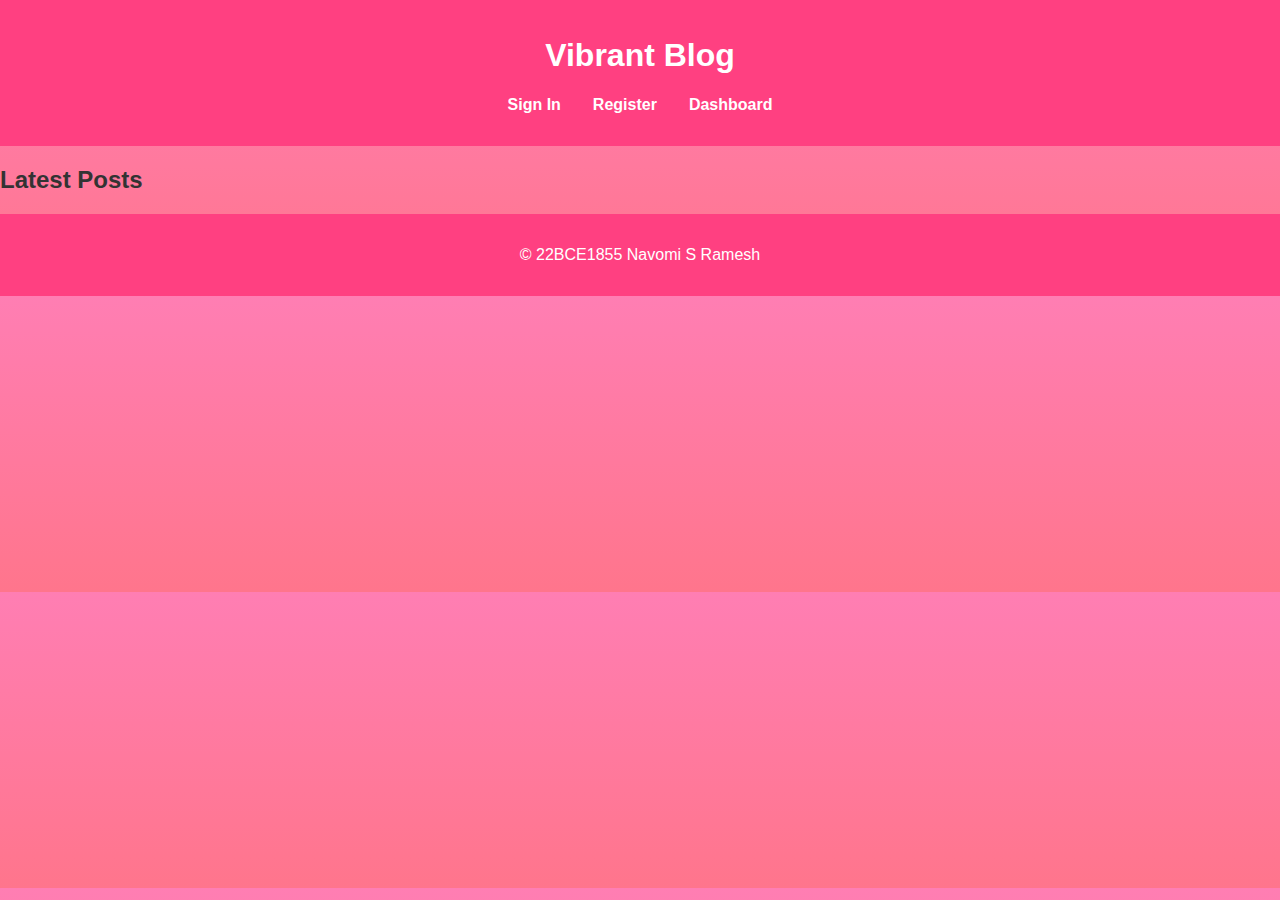
==== index.html @ c6818add "Update index.html" ====
<!DOCTYPE html>
<html lang="en">
<head>
    <meta charset="UTF-8">
    <meta name="viewport" content="width=device-width, initial-scale=1.0">
    <title>Blog App</title>
    <link rel="stylesheet" href="styles/index.css">
    <script src="js/main.js" defer></script>
</head>
<body>
    <header>
        <h1>Vibrant Blog</h1>
        <nav>
            <ul>
                <li><a href="signin.html">Sign In</a></li>
                <li><a href="register.html">Register</a></li>
                <li><a href="dashboard.html">Dashboard</a></li>
            </ul>
        </nav>
    </header>
    <main>
        <section id="blog-posts">
            <h2>Latest Posts</h2>
            <div id="posts-container"></div>
        </section>
    </main>
    <footer>
        <p>&copy; 22BCE1855 Navomi S Ramesh</p>
    </footer>
</body>
</html>
---- styles/index.css ----
body {
    font-family: 'Arial', sans-serif;
    margin: 0;
    padding: 0;
    background: linear-gradient(to bottom, #ff7eb3, #ff758c);
    color: #333;
}
header {
    background-color: #ff4081;
    color: white;
    padding: 1rem 0;
    text-align: center;
}
nav ul {
    list-style: none;
    padding: 0;
    display: flex;
    justify-content: center;
}
nav ul li {
    margin: 0 1rem;
}
nav ul li a {
    color: white;
    text-decoration: none;
    font-weight: bold;
}
footer {
    text-align: center;
    padding: 1rem 0;
    background-color: #ff4081;
    color: white;
}
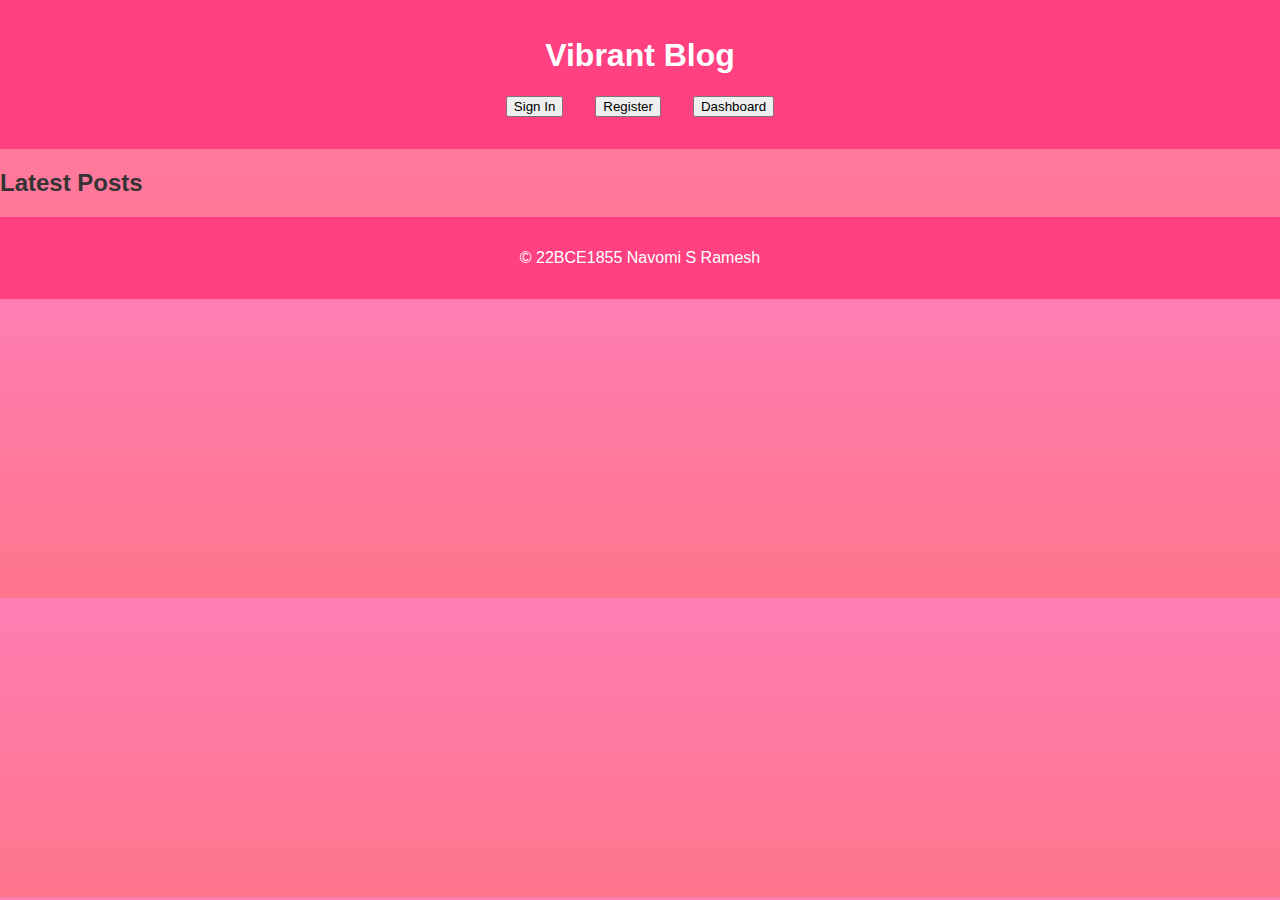
==== commit ff61facb: "Update index.html" ====
--- a/index.html
+++ b/index.html
@@ -5,16 +5,20 @@
     <meta name="viewport" content="width=device-width, initial-scale=1.0">
     <title>Blog App</title>
     <link rel="stylesheet" href="styles/index.css">
-    <script src="js/main.js" defer></script>
+    <script>
+        function redirectTo(page) {
+            window.location.href = page;
+        }
+    </script>
 </head>
 <body>
     <header>
         <h1>Vibrant Blog</h1>
         <nav>
             <ul>
-                <li><a href="signin.html">Sign In</a></li>
-                <li><a href="register.html">Register</a></li>
-                <li><a href="dashboard.html">Dashboard</a></li>
+                <li><button onclick="redirectTo('signin.html')">Sign In</button></li>
+                <li><button onclick="redirectTo('register.html')">Register</button></li>
+                <li><button onclick="redirectTo('dashboard.html')">Dashboard</button></li>
             </ul>
         </nav>
     </header>
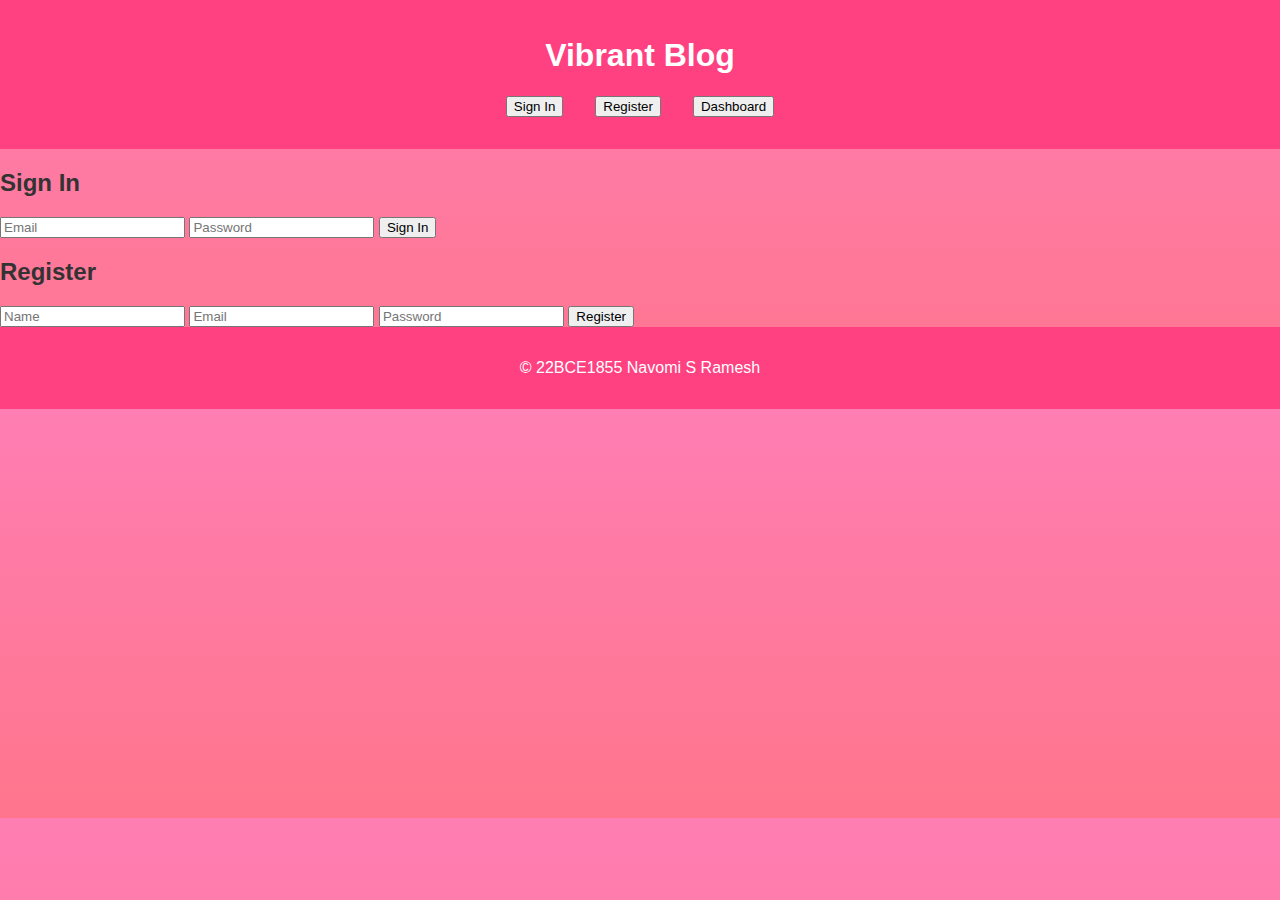
==== commit 0156a7f5: "Update index.html\" ====
--- a/index.html
+++ b/index.html
@@ -6,8 +6,59 @@
     <title>Blog App</title>
     <link rel="stylesheet" href="styles/index.css">
     <script>
-        function redirectTo(page) {
+        async function redirectTo(page) {
             window.location.href = page;
+        }
+
+        async function handleSignin(event) {
+            event.preventDefault();
+            const email = document.getElementById('signin-email').value;
+            const password = document.getElementById('signin-password').value;
+
+            try {
+                const response = await fetch('/api/signin', {
+                    method: 'POST',
+                    headers: {
+                        'Content-Type': 'application/json'
+                    },
+                    body: JSON.stringify({ email, password })
+                });
+
+                if (response.ok) {
+                    alert('Sign-in successful!');
+                    redirectTo('dashboard.html');
+                } else {
+                    alert('Sign-in failed. Check your credentials.');
+                }
+            } catch (error) {
+                console.error('Error signing in:', error);
+            }
+        }
+
+        async function handleRegister(event) {
+            event.preventDefault();
+            const name = document.getElementById('register-name').value;
+            const email = document.getElementById('register-email').value;
+            const password = document.getElementById('register-password').value;
+
+            try {
+                const response = await fetch('/api/register', {
+                    method: 'POST',
+                    headers: {
+                        'Content-Type': 'application/json'
+                    },
+                    body: JSON.stringify({ name, email, password })
+                });
+
+                if (response.ok) {
+                    alert('Registration successful! Please sign in.');
+                    redirectTo('signin.html');
+                } else {
+                    alert('Registration failed. Try again.');
+                }
+            } catch (error) {
+                console.error('Error registering:', error);
+            }
         }
     </script>
 </head>
@@ -23,9 +74,22 @@
         </nav>
     </header>
     <main>
-        <section id="blog-posts">
-            <h2>Latest Posts</h2>
-            <div id="posts-container"></div>
+        <section id="signin-section">
+            <h2>Sign In</h2>
+            <form id="signin-form" onsubmit="handleSignin(event)">
+                <input type="email" id="signin-email" placeholder="Email" required>
+                <input type="password" id="signin-password" placeholder="Password" required>
+                <button type="submit">Sign In</button>
+            </form>
+        </section>
+        <section id="register-section">
+            <h2>Register</h2>
+            <form id="register-form" onsubmit="handleRegister(event)">
+                <input type="text" id="register-name" placeholder="Name" required>
+                <input type="email" id="register-email" placeholder="Email" required>
+                <input type="password" id="register-password" placeholder="Password" required>
+                <button type="submit">Register</button>
+            </form>
         </section>
     </main>
     <footer>
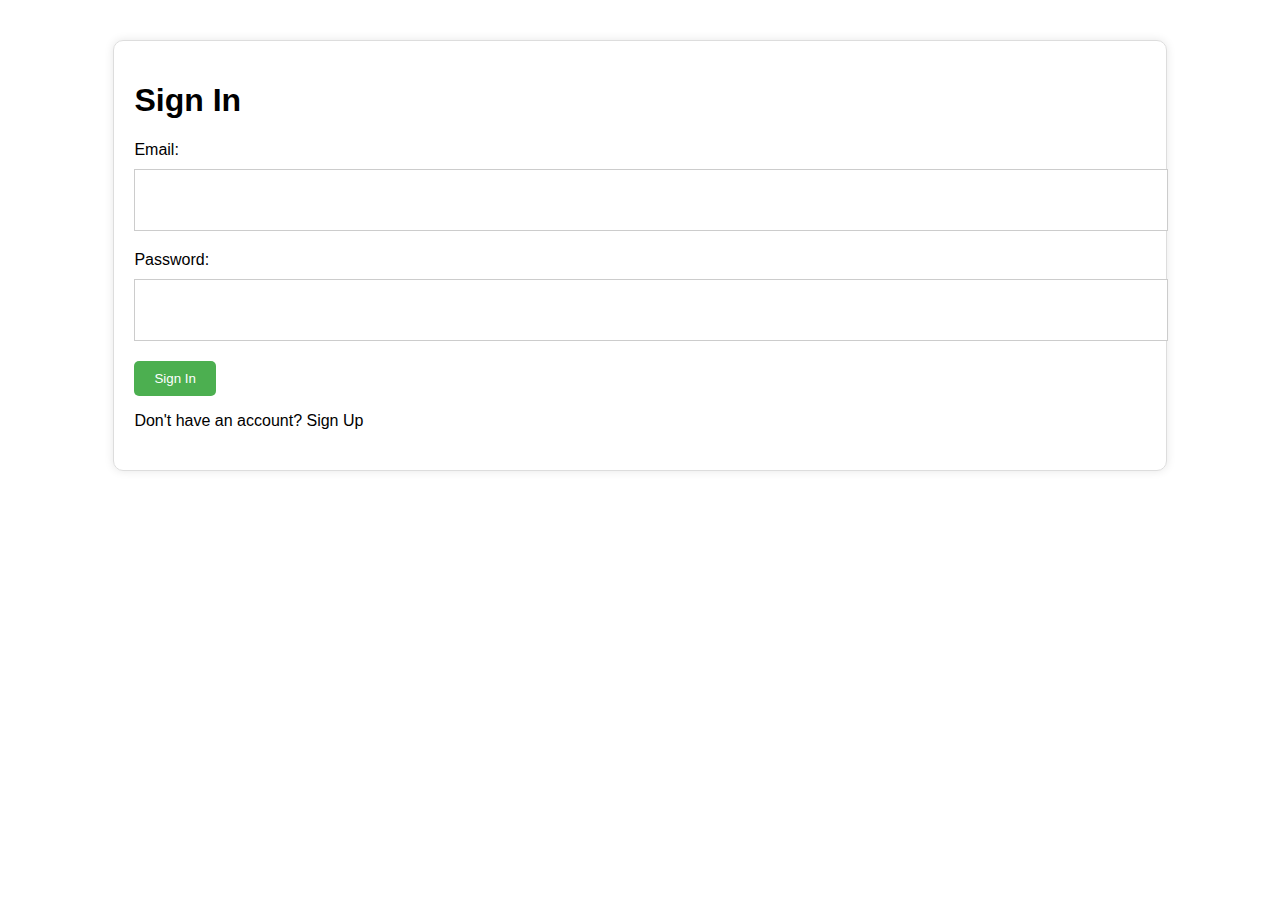
==== commit 6b8647c8: "Update index.html" ====
--- a/index.html
+++ b/index.html
@@ -1,99 +1,125 @@
+
+
 <!DOCTYPE html>
-<html lang="en">
+<html>
 <head>
-    <meta charset="UTF-8">
-    <meta name="viewport" content="width=device-width, initial-scale=1.0">
-    <title>Blog App</title>
-    <link rel="stylesheet" href="styles/index.css">
-    <script>
-        async function redirectTo(page) {
-            window.location.href = page;
-        }
-
-        async function handleSignin(event) {
-            event.preventDefault();
-            const email = document.getElementById('signin-email').value;
-            const password = document.getElementById('signin-password').value;
-
-            try {
-                const response = await fetch('/api/signin', {
-                    method: 'POST',
-                    headers: {
-                        'Content-Type': 'application/json'
-                    },
-                    body: JSON.stringify({ email, password })
-                });
-
-                if (response.ok) {
-                    alert('Sign-in successful!');
-                    redirectTo('dashboard.html');
-                } else {
-                    alert('Sign-in failed. Check your credentials.');
-                }
-            } catch (error) {
-                console.error('Error signing in:', error);
-            }
-        }
-
-        async function handleRegister(event) {
-            event.preventDefault();
-            const name = document.getElementById('register-name').value;
-            const email = document.getElementById('register-email').value;
-            const password = document.getElementById('register-password').value;
-
-            try {
-                const response = await fetch('/api/register', {
-                    method: 'POST',
-                    headers: {
-                        'Content-Type': 'application/json'
-                    },
-                    body: JSON.stringify({ name, email, password })
-                });
-
-                if (response.ok) {
-                    alert('Registration successful! Please sign in.');
-                    redirectTo('signin.html');
-                } else {
-                    alert('Registration failed. Try again.');
-                }
-            } catch (error) {
-                console.error('Error registering:', error);
-            }
-        }
-    </script>
+	<title>Blog App</title>
+	<style>
+		body {
+			font-family: Arial, sans-serif;
+		}
+		
+		.container {
+			width: 80%;
+			margin: 40px auto;
+			padding: 20px;
+			border: 1px solid #ddd;
+			border-radius: 10px;
+			box-shadow: 0 0 10px rgba(0, 0, 0, 0.1);
+		}
+		
+		form {
+			margin-bottom: 20px;
+		}
+		
+		label {
+			display: block;
+			margin-bottom: 10px;
+		}
+		
+		input[type="email"], input[type="password"], input[type="text"] {
+			width: 100%;
+			height: 40px;
+			margin-bottom: 20px;
+			padding: 10px;
+			border: 1px solid #ccc;
+		}
+		
+		button {
+			background-color: #4CAF50;
+			color: #fff;
+			padding: 10px 20px;
+			border: none;
+			border-radius: 5px;
+			cursor: pointer;
+		}
+		
+		button:hover {
+			background-color: #3e8e41;
+		}
+	</style>
 </head>
 <body>
-    <header>
-        <h1>Vibrant Blog</h1>
-        <nav>
-            <ul>
-                <li><button onclick="redirectTo('signin.html')">Sign In</button></li>
-                <li><button onclick="redirectTo('register.html')">Register</button></li>
-                <li><button onclick="redirectTo('dashboard.html')">Dashboard</button></li>
-            </ul>
-        </nav>
-    </header>
-    <main>
-        <section id="signin-section">
-            <h2>Sign In</h2>
-            <form id="signin-form" onsubmit="handleSignin(event)">
-                <input type="email" id="signin-email" placeholder="Email" required>
-                <input type="password" id="signin-password" placeholder="Password" required>
-                <button type="submit">Sign In</button>
-            </form>
-        </section>
-        <section id="register-section">
-            <h2>Register</h2>
-            <form id="register-form" onsubmit="handleRegister(event)">
-                <input type="text" id="register-name" placeholder="Name" required>
-                <input type="email" id="register-email" placeholder="Email" required>
-                <input type="password" id="register-password" placeholder="Password" required>
-                <button type="submit">Register</button>
-            </form>
-        </section>
-    </main>
-    <footer>
-        <p>&copy; 22BCE1855 Navomi S Ramesh</p>
-    </footer>
+	<div class="container">
+		<div id="signin-form" style="display:block;">
+			<h1>Sign In</h1>
+			<form>
+				<label for="email">Email:</label>
+				<input type="email" id="email" required>
+				<label for="password">Password:</label>
+				<input type="password" id="password" required>
+				<button id="signin-btn">Sign In</button>
+				<p>Don't have an account? <a onclick="showSignupForm()">Sign Up</a></p>
+			</form>
+		</div>
+		
+		<div id="signup-form" style="display:none;">
+			<h1>Sign Up</h1>
+			<form>
+				<label for="name">Name:</label>
+				<input type="text" id="name" required>
+				<label for="email">Email:</label>
+				<input type="email" id="email" required>
+				<label for="password">Password:</label>
+				<input type="password" id="password" required>
+				<button id="signup-btn">Sign Up</button>
+				<p>Already have an account? <a onclick="showSigninForm()">Sign In</a></p>
+			</form>
+		</div>
+		
+		<div id="blog-page" style="display:none;">
+			<h1>Blog</h1>
+			<!-- Blog content here -->
+			<button id="create-post-btn">Create Post</button>
+		</div>
+	</div>
+	
+	<script>
+		document.getElementById('signin-btn').addEventListener('click', () => {
+			// Authenticate user and redirect to blog page
+			// Replace with actual authentication logic
+			alert('Signed in successfully!');
+			showBlogPage();
+		});
+		
+		document.getElementById('signup-btn').addEventListener('click', () => {
+			// Register user and redirect to sign in page
+			// Replace with actual registration logic
+			alert('Signed up successfully!');
+			showSigninForm();
+		});
+		
+		document.getElementById('create-post-btn').addEventListener('click', () => {
+			// Open create post form or redirect to create post page
+			// Replace with actual logic
+			alert('Create post feature coming soon!');
+		});
+		
+		function showSignupForm() {
+			document.getElementById('signin-form').style.display = 'none';
+			document.getElementById('signup-form').style.display = 'block';
+		}
+		
+		function showSigninForm() {
+			document.getElementById('signup-form').style.display = 'none';
+			document.getElementById('signin-form').style.display = 'block';
+		}
+		
+		function showBlogPage() {
+			document.getElementById('signin-form').style.display = 'none';
+			document.getElementById('signup-form').style.display = 'none';
+			document.getElementById('blog-page').style.display = 'block';
+		}
+	</script>
 </body>
 </html>
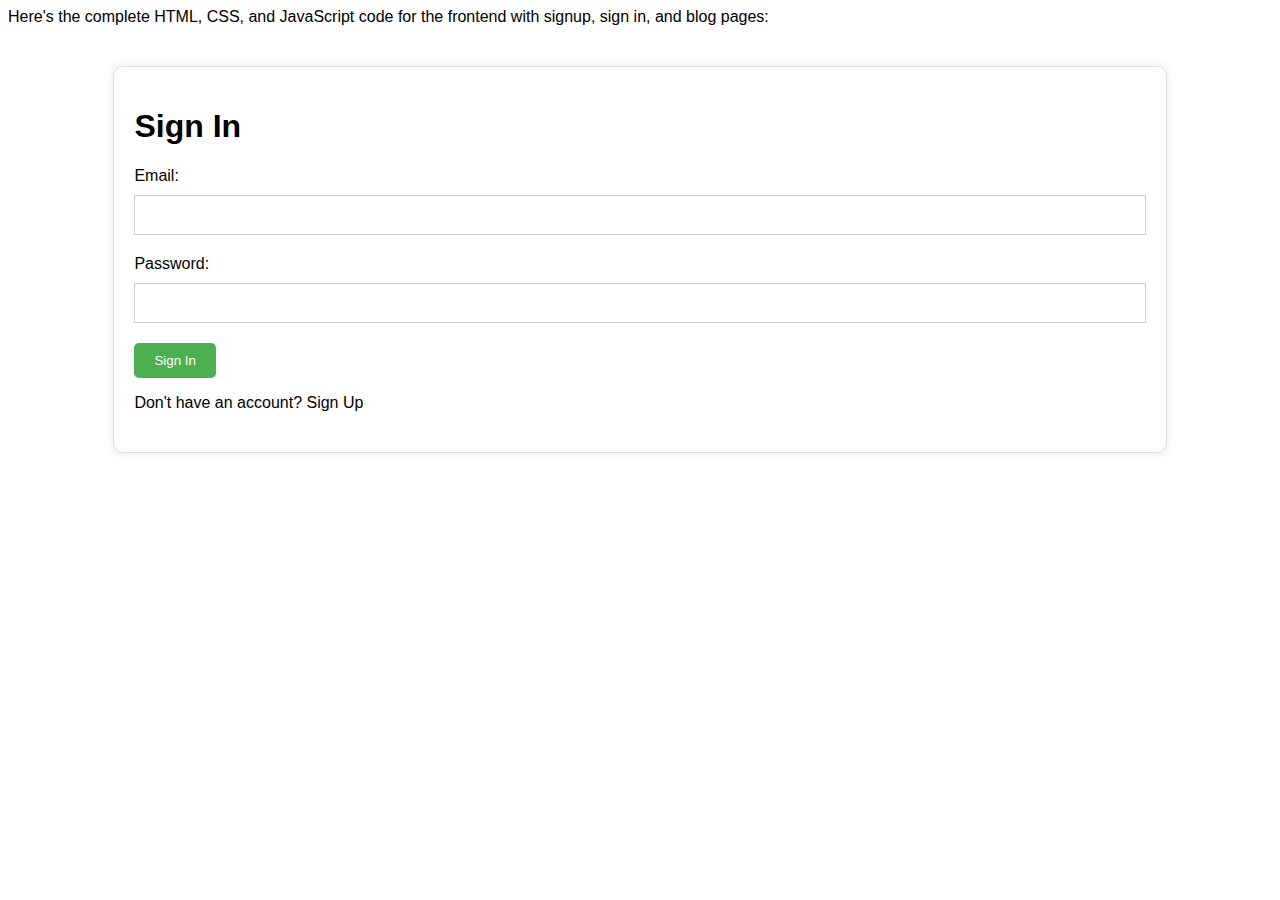
==== commit 482bec9d: "Update index.html" ====
--- a/index.html
+++ b/index.html
@@ -1,3 +1,4 @@
+Here's the complete HTML, CSS, and JavaScript code for the frontend with signup, sign in, and blog pages:
 
 
 <!DOCTYPE html>
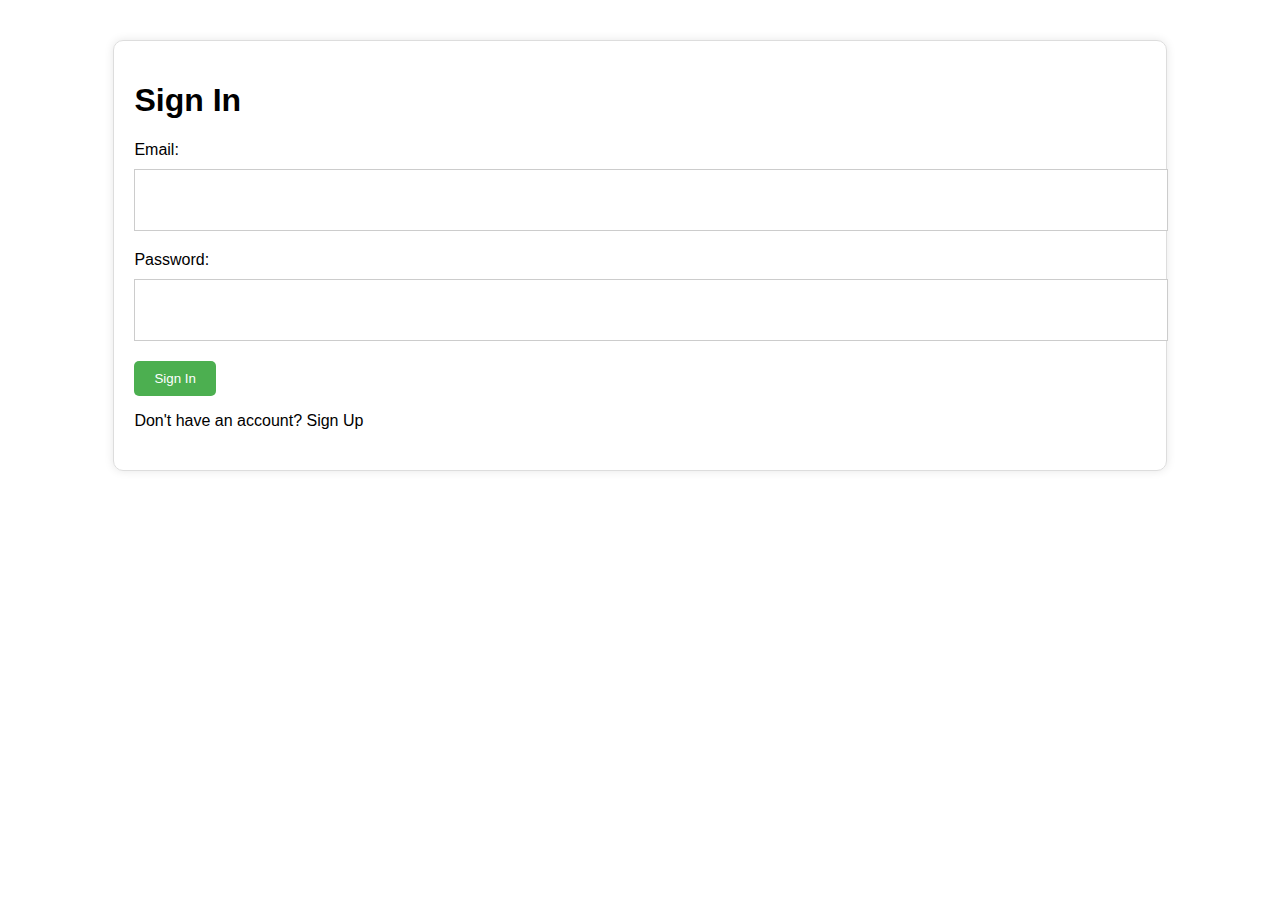
==== commit 97897e12: "Update index.html" ====
--- a/index.html
+++ b/index.html
@@ -1,6 +1,3 @@
-Here's the complete HTML, CSS, and JavaScript code for the frontend with signup, sign in, and blog pages:
-
-
 <!DOCTYPE html>
 <html>
 <head>
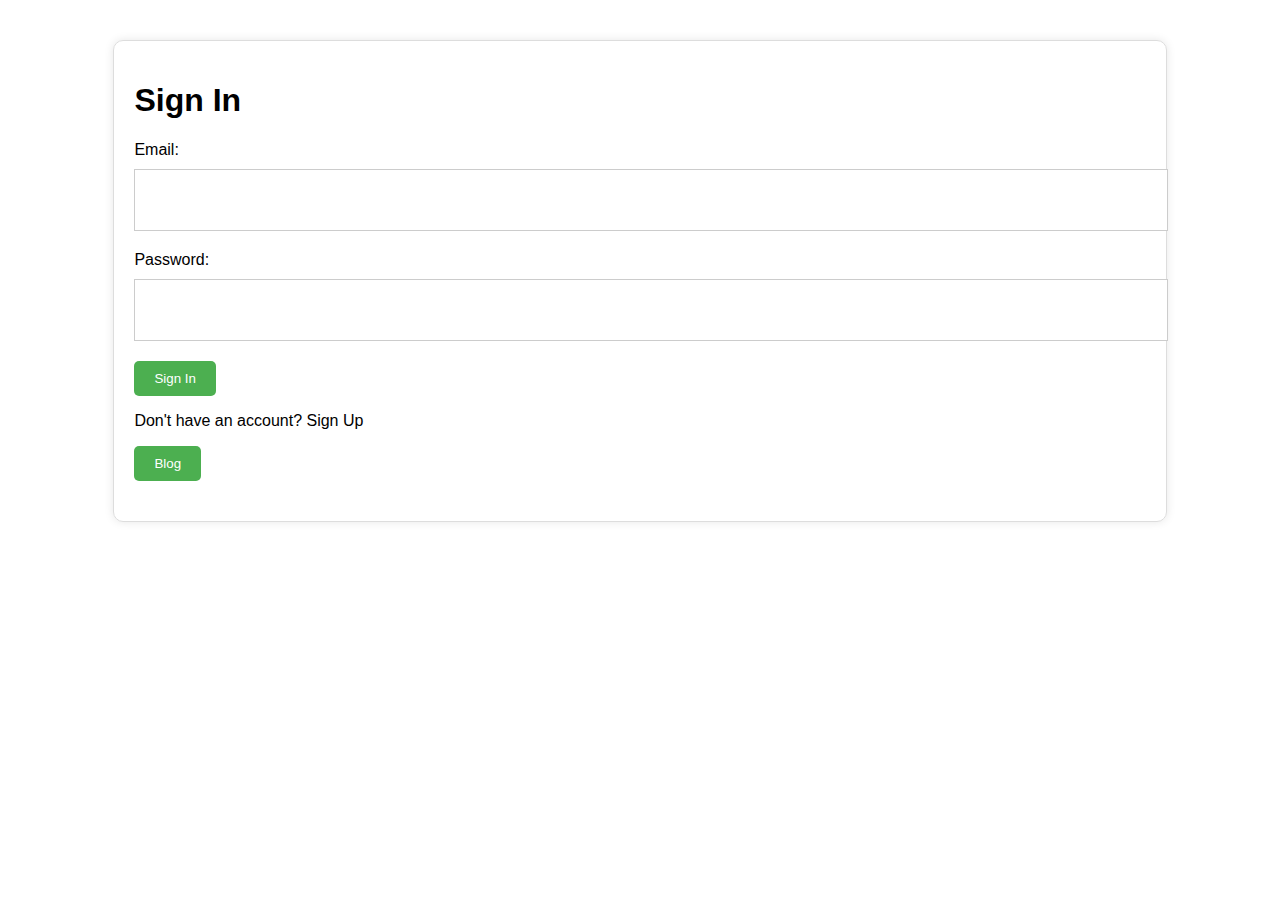
==== commit d55a2dfa: "Update index.html" ====
--- a/index.html
+++ b/index.html
@@ -1,123 +1,140 @@
 <!DOCTYPE html>
 <html>
 <head>
-	<title>Blog App</title>
-	<style>
-		body {
-			font-family: Arial, sans-serif;
-		}
-		
-		.container {
-			width: 80%;
-			margin: 40px auto;
-			padding: 20px;
-			border: 1px solid #ddd;
-			border-radius: 10px;
-			box-shadow: 0 0 10px rgba(0, 0, 0, 0.1);
-		}
-		
-		form {
-			margin-bottom: 20px;
-		}
-		
-		label {
-			display: block;
-			margin-bottom: 10px;
-		}
-		
-		input[type="email"], input[type="password"], input[type="text"] {
-			width: 100%;
-			height: 40px;
-			margin-bottom: 20px;
-			padding: 10px;
-			border: 1px solid #ccc;
-		}
-		
-		button {
-			background-color: #4CAF50;
-			color: #fff;
-			padding: 10px 20px;
-			border: none;
-			border-radius: 5px;
-			cursor: pointer;
-		}
-		
-		button:hover {
-			background-color: #3e8e41;
-		}
-	</style>
+    <title>Blog App</title>
+    <style>
+        body {
+            font-family: Arial, sans-serif;
+        }
+        
+        .container {
+            width: 80%;
+            margin: 40px auto;
+            padding: 20px;
+            border: 1px solid #ddd;
+            border-radius: 10px;
+            box-shadow: 0 0 10px rgba(0, 0, 0, 0.1);
+        }
+        
+        form {
+            margin-bottom: 20px;
+        }
+        
+        label {
+            display: block;
+            margin-bottom: 10px;
+        }
+        
+        input[type="email"], input[type="password"], input[type="text"] {
+            width: 100%;
+            height: 40px;
+            margin-bottom: 20px;
+            padding: 10px;
+            border: 1px solid #ccc;
+        }
+        
+        button {
+            background-color: #4CAF50;
+            color: #fff;
+            padding: 10px 20px;
+            border: none;
+            border-radius: 5px;
+            cursor: pointer;
+        }
+        
+        button:hover {
+            background-color: #3e8e41;
+        }
+    </style>
 </head>
 <body>
-	<div class="container">
-		<div id="signin-form" style="display:block;">
-			<h1>Sign In</h1>
-			<form>
-				<label for="email">Email:</label>
-				<input type="email" id="email" required>
-				<label for="password">Password:</label>
-				<input type="password" id="password" required>
-				<button id="signin-btn">Sign In</button>
-				<p>Don't have an account? <a onclick="showSignupForm()">Sign Up</a></p>
-			</form>
-		</div>
-		
-		<div id="signup-form" style="display:none;">
-			<h1>Sign Up</h1>
-			<form>
-				<label for="name">Name:</label>
-				<input type="text" id="name" required>
-				<label for="email">Email:</label>
-				<input type="email" id="email" required>
-				<label for="password">Password:</label>
-				<input type="password" id="password" required>
-				<button id="signup-btn">Sign Up</button>
-				<p>Already have an account? <a onclick="showSigninForm()">Sign In</a></p>
-			</form>
-		</div>
-		
-		<div id="blog-page" style="display:none;">
-			<h1>Blog</h1>
-			<!-- Blog content here -->
-			<button id="create-post-btn">Create Post</button>
-		</div>
-	</div>
-	
-	<script>
-		document.getElementById('signin-btn').addEventListener('click', () => {
-			// Authenticate user and redirect to blog page
-			// Replace with actual authentication logic
-			alert('Signed in successfully!');
-			showBlogPage();
-		});
-		
-		document.getElementById('signup-btn').addEventListener('click', () => {
-			// Register user and redirect to sign in page
-			// Replace with actual registration logic
-			alert('Signed up successfully!');
-			showSigninForm();
-		});
-		
-		document.getElementById('create-post-btn').addEventListener('click', () => {
-			// Open create post form or redirect to create post page
-			// Replace with actual logic
-			alert('Create post feature coming soon!');
-		});
-		
-		function showSignupForm() {
-			document.getElementById('signin-form').style.display = 'none';
-			document.getElementById('signup-form').style.display = 'block';
-		}
-		
-		function showSigninForm() {
-			document.getElementById('signup-form').style.display = 'none';
-			document.getElementById('signin-form').style.display = 'block';
-		}
-		
-		function showBlogPage() {
-			document.getElementById('signin-form').style.display = 'none';
-			document.getElementById('signup-form').style.display = 'none';
-			document.getElementById('blog-page').style.display = 'block';
-		}
-	</script>
+    <div class="container">
+        <div id="signin-form" style="display:block;">
+            <h1>Sign In</h1>
+            <form onsubmit="event.preventDefault();">
+                <label for="email">Email:</label>
+                <input type="email" id="signin-email" required>
+                <label for="password">Password:</label>
+                <input type="password" id="signin-password" required>
+                <button id="signin-btn">Sign In</button>
+                <p>Don't have an account? <a onclick="showSignupForm()">Sign Up</a></p>
+                <button type="button" onclick="showBlogPage()">Blog</button>
+            </form>
+        </div>
+        
+        <div id="signup-form" style="display:none;">
+            <h1>Sign Up</h1>
+            <form onsubmit="event.preventDefault();">
+                <label for="name">Name:</label>
+                <input type="text" id="name" required>
+                <label for="email">Email:</label>
+                <input type="email" id="signup-email" required>
+                <label for="password">Password:</label>
+                <input type="password" id="signup-password" required>
+                <button id="signup-btn">Sign Up</button>
+                <p>Already have an account? <a onclick="showSigninForm()">Sign In</a></p>
+                <button type="button" onclick="showBlogPage()">Blog</button>
+            </form>
+        </div>
+        
+        <div id="blog-page" style="display:none;">
+            <h1>Blog</h1>
+            <p>Welcome to the blog page!</p>
+            <button id="create-post-btn">Create Post</button>
+            <div id="blog-posts">
+                <!-- Blog posts will be displayed here -->
+            </div>
+        </div>
+    </div>
+    
+    <script>
+        let isLoggedIn = false;
+
+        document.getElementById('signin-btn').addEventListener('click', () => {
+            // Authenticate user and redirect to blog page
+            // Replace with actual authentication logic
+            isLoggedIn = true;
+            showBlogPage();
+        });
+        
+        document.getElementById('signup-btn').addEventListener('click', () => {
+            // Register user and redirect to sign in page
+            // Replace with actual registration logic
+            alert('Signed up successfully!');
+            showSigninForm();
+        });
+        
+        document.getElementById('create-post-btn').addEventListener('click', () => {
+            // Open create post form or redirect to create post page
+            // Replace with actual logic
+            if (isLoggedIn) {
+                alert('Create post feature coming soon!');
+            } else {
+                alert('Please sign in to create a post!');
+            }
+        });
+        
+        function showSignupForm() {
+            document.getElementById('signin-form').style.display = 'none';
+            document.getElementById('signup-form').style.display = 'block';
+            document.getElementById('blog-page').style.display = 'none';
+        }
+        
+        function showSigninForm() {
+            document.getElementById('signup-form').style.display = 'none';
+            document.getElementById('signin-form').style.display = 'block';
+            document.getElementById('blog-page').style.display = 'none';
+        }
+        
+        function showBlogPage() {
+            if (isLoggedIn) {
+                document.getElementById('signin-form').style.display = 'none';
+                document.getElementById('signup-form').style.display = 'none';
+                document.getElementById('blog-page').style.display = 'block';
+            } else {
+                alert('Please sign in to access the blog!');
+            }
+        }
+    </script>
 </body>
 </html>
